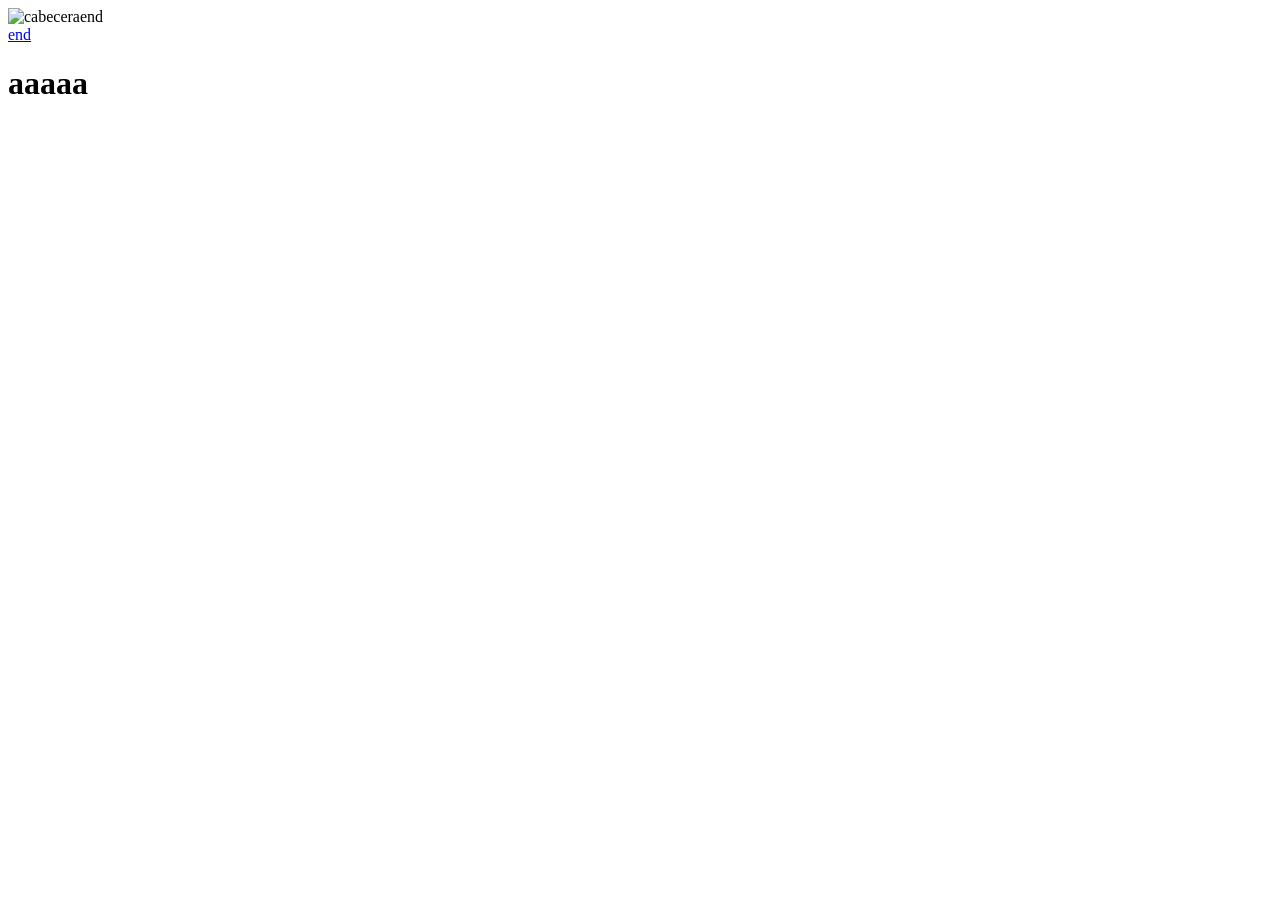
==== index.html @ 9a9eb109 "Create index.html" ====
<html>
	<head>
		<title>Haraganoticias: Las más confiables y veridicas</title>
		<link rel=stylesheet href=styles.css>
	</head>
<body>
	<div class=header>
		<img src=cabeceraHQ.gif alt=cabecera>end</a>
	</div>
	<div class=barra>
		<a href=index.html>end</a>
	</div>
	<h1>aaaaa</h1>
</body>
</html>
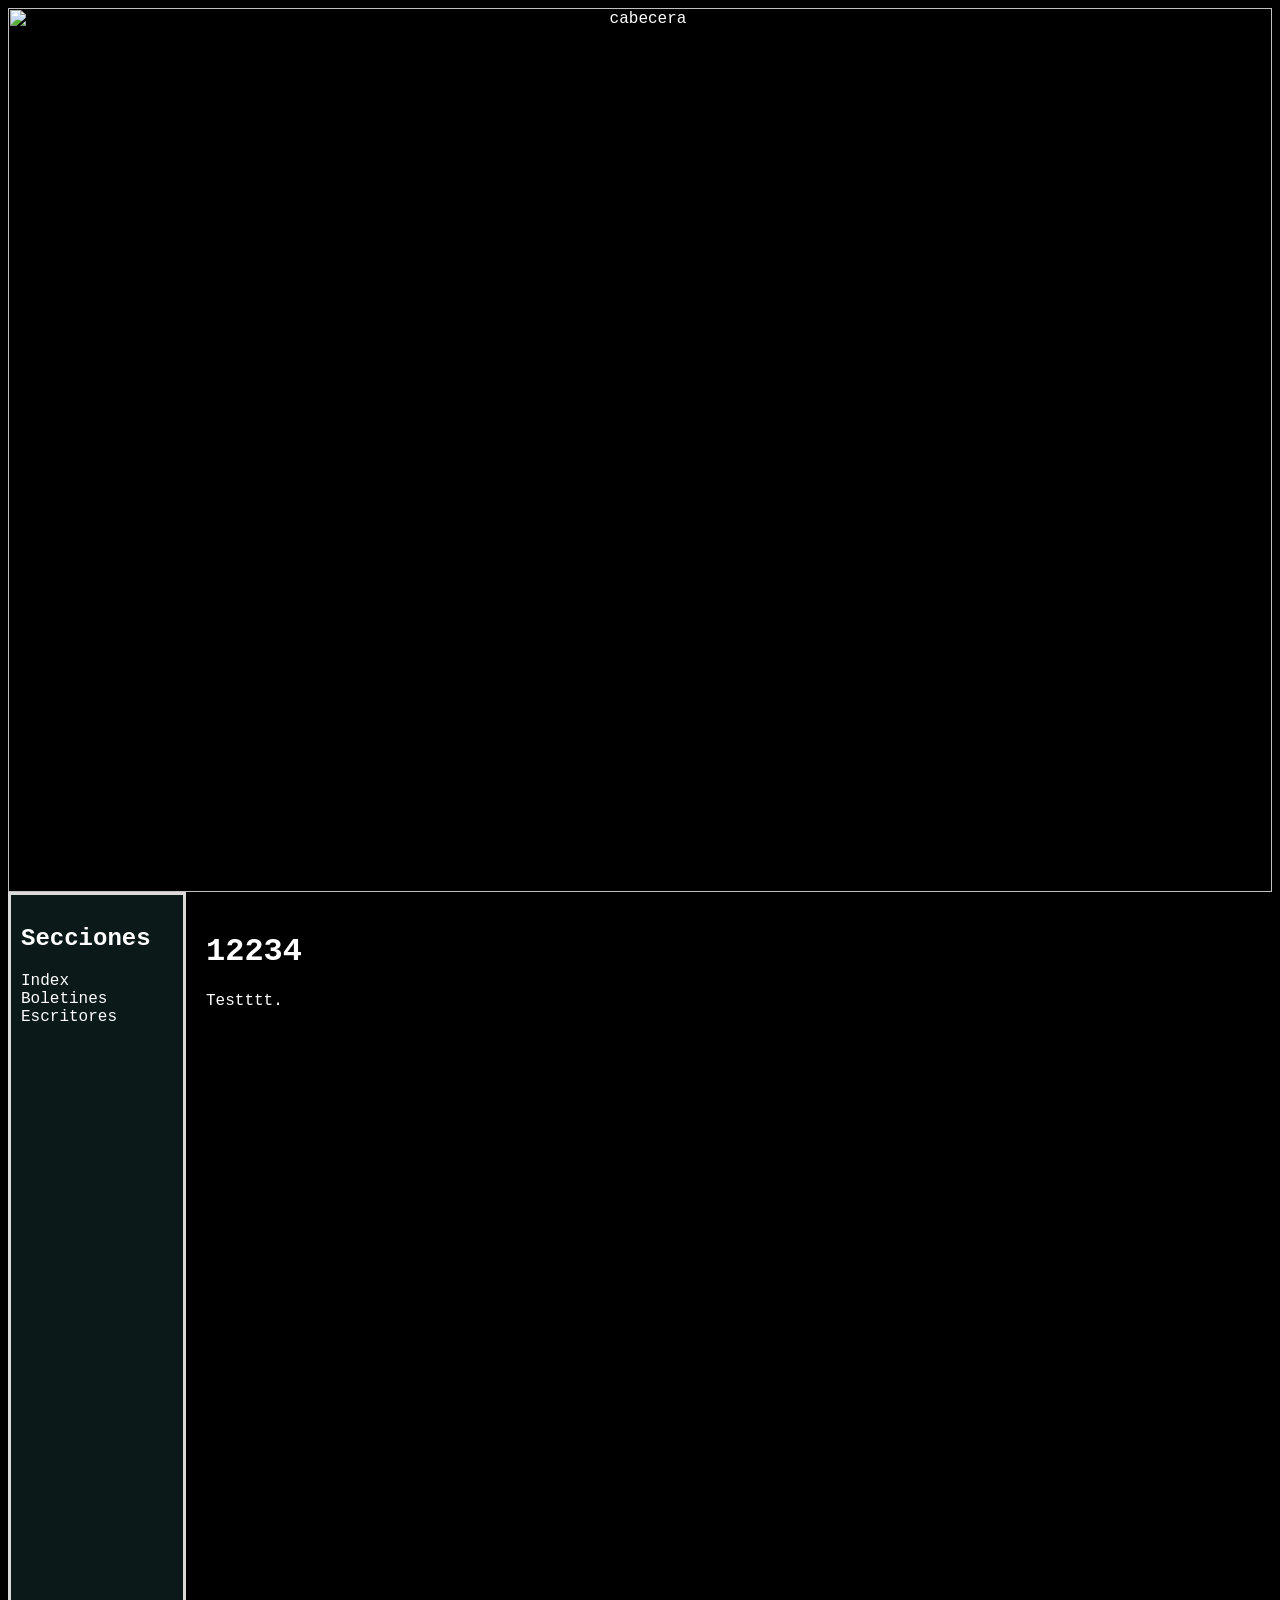
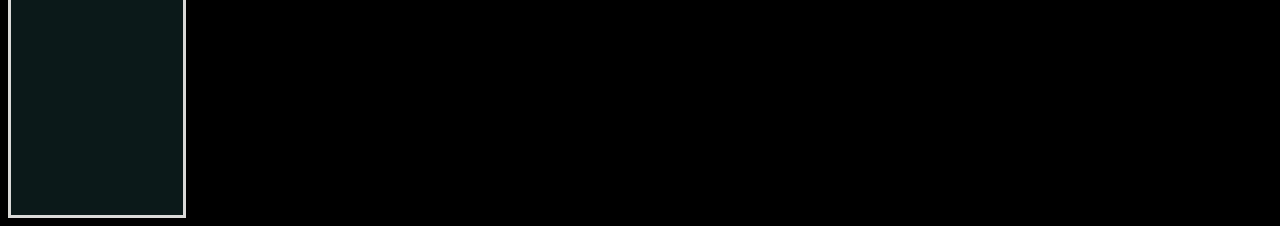
==== commit e3898b9d: "Update index.html" ====
--- a/index.html
+++ b/index.html
@@ -5,11 +5,20 @@
 	</head>
 <body>
 	<div class=header>
-		<img src=cabeceraHQ.gif alt=cabecera>end</a>
+		<img src="https://raw.githubusercontent.com/Haragan2006/haragan2006.github.io/refs/heads/main/assets/cabeceraHQ.gif" alt=cabecera>
 	</div>
-	<div class=barra>
-		<a href=index.html>end</a>
+
+	<div class=main>
+		<div class=barra>
+			<h2>Secciones</h2>
+			<a href=index.html>Index</a>
+			<a href=boletines.html>Boletines</a>
+			<a href=escritores.html>Escritores</a>
+		</div>
+		<div class="content">
+			<h1>12234</h1>
+			<p>Testttt.</p>
+		</div>
 	</div>
-	<h1>aaaaa</h1>
 </body>
 </html>
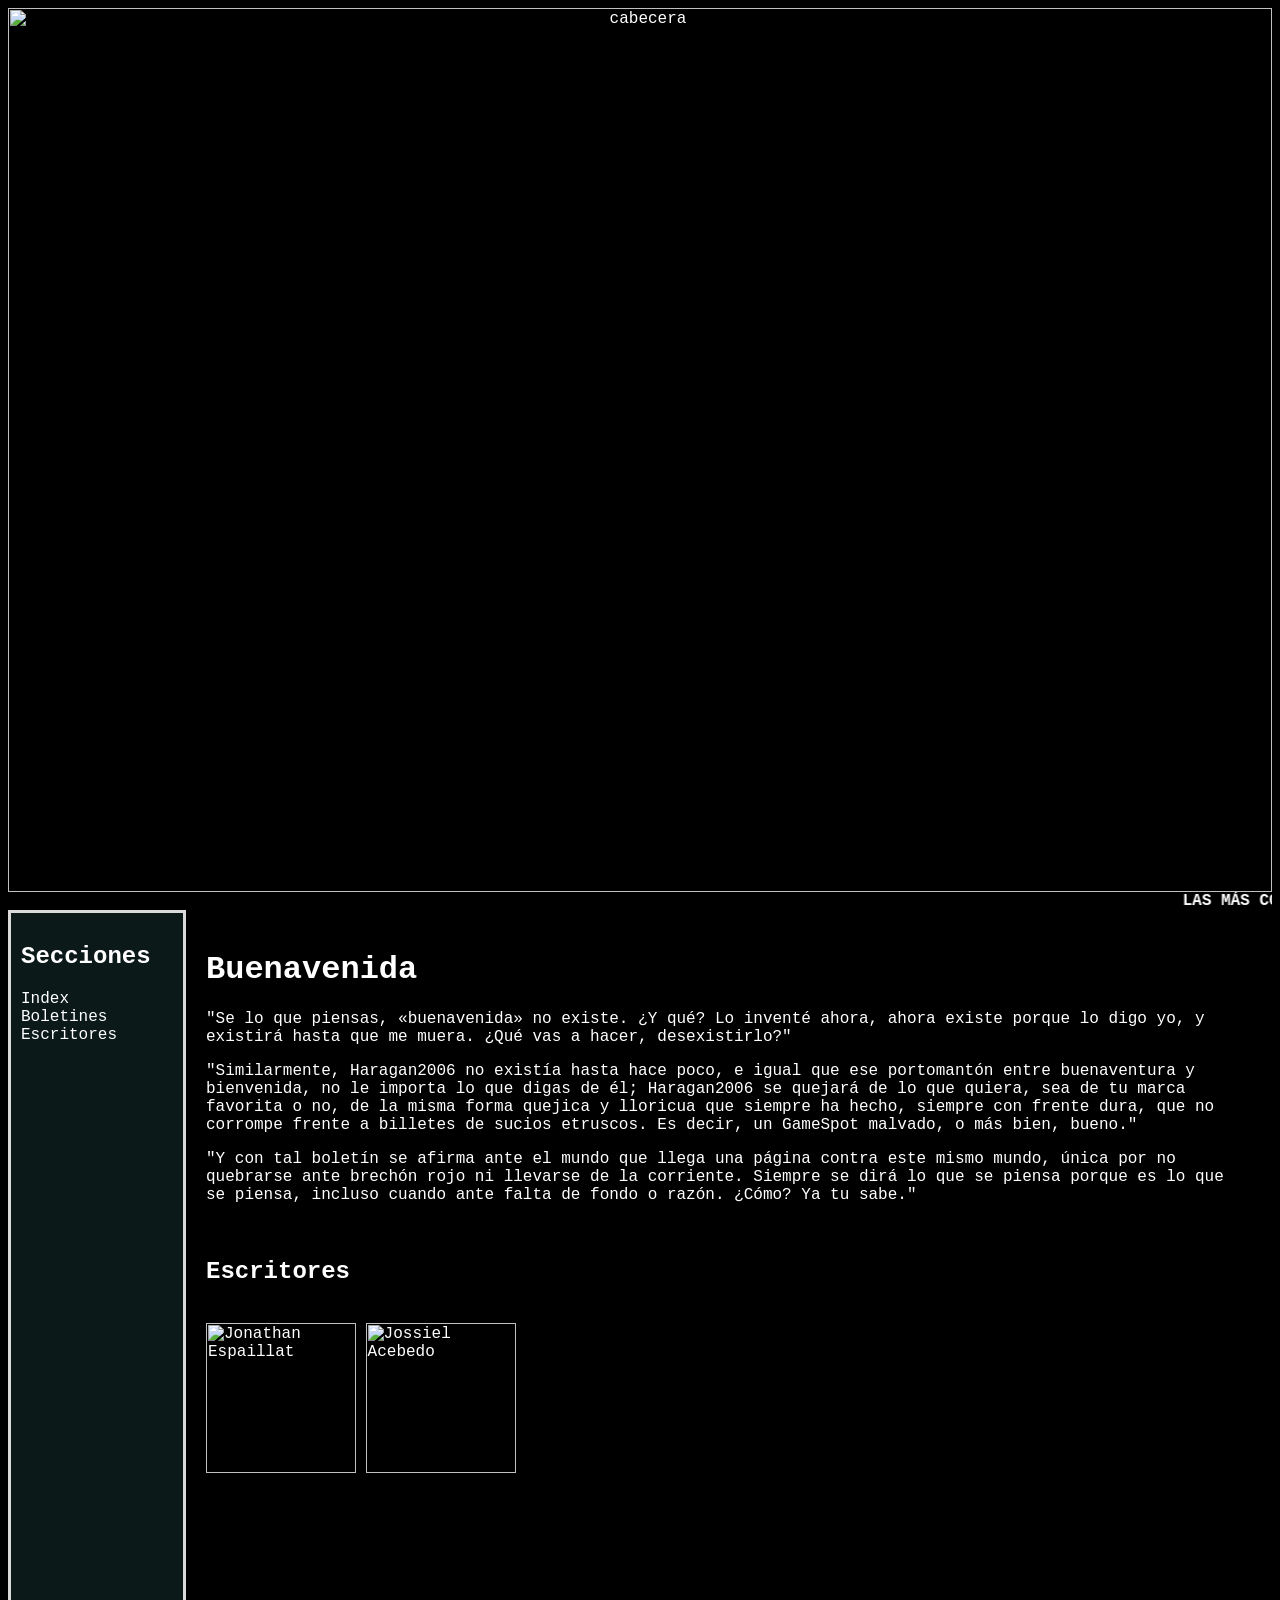
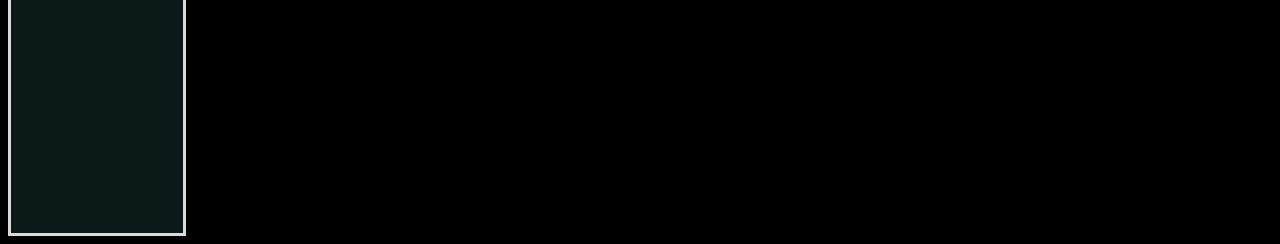
==== commit 4f37fdaa: "Update index.html" ====
--- a/index.html
+++ b/index.html
@@ -1,11 +1,12 @@
 <html>
 	<head>
-		<title>Haraganoticias: Las más confiables y veridicas</title>
+		<title>Haragan2006: Las más confiables y veridicas</title>
 		<link rel=stylesheet href=styles.css>
 	</head>
 <body>
 	<div class=header>
 		<img src="https://raw.githubusercontent.com/Haragan2006/haragan2006.github.io/refs/heads/main/assets/cabeceraHQ.gif" alt=cabecera>
+		<marquee><b>LAS MÁS CONFIABLES, LAS MÁS VERIFICAS</b></marquee>
 	</div>
 
 	<div class=main>
@@ -16,8 +17,19 @@
 			<a href=escritores.html>Escritores</a>
 		</div>
 		<div class="content">
-			<h1>12234</h1>
-			<p>Testttt.</p>
+			<div>
+				<h1>Buenavenida</h1>
+				<p>"Se lo que piensas, «buenavenida» no existe. ¿Y qué? Lo inventé ahora, ahora existe porque lo digo yo, y existirá hasta que me muera. ¿Qué vas a hacer, desexistirlo?"</p>
+				<p>"Similarmente, Haragan2006 no existía hasta hace poco, e igual que ese portomantón entre buenaventura y bienvenida, no le importa lo que digas de él; Haragan2006 se quejará de lo que quiera, sea de tu marca favorita o no, de la misma forma quejica y lloricua que siempre ha hecho, siempre con frente dura, que no corrompe frente a billetes de sucios etruscos. Es decir, un GameSpot malvado, o más bien, bueno."</p>
+				<p>"Y con tal boletín se afirma ante el mundo que llega una página contra este mismo mundo, única por no quebrarse ante brechón rojo ni llevarse de la corriente. Siempre se dirá lo que se piensa porque es lo que se piensa, incluso cuando ante falta de fondo o razón. ¿Cómo? Ya tu sabe."</p>
+			</div>
+			<br>
+			<div class=writers>
+				<h2>Escritores</h2>
+				<br>
+				<img src="https://raw.githubusercontent.com/Haragan2006/haragan2006.github.io/refs/heads/main/assets/jonathan.gif" alt="Jonathan Espaillat" style="width:150px;height:auto;">
+				<img src="https://raw.githubusercontent.com/Haragan2006/haragan2006.github.io/refs/heads/main/assets/jossiel.gif" alt="Jossiel Acebedo" style="width:150px;height:auto;">
+			</div>
 		</div>
 	</div>
 </body>
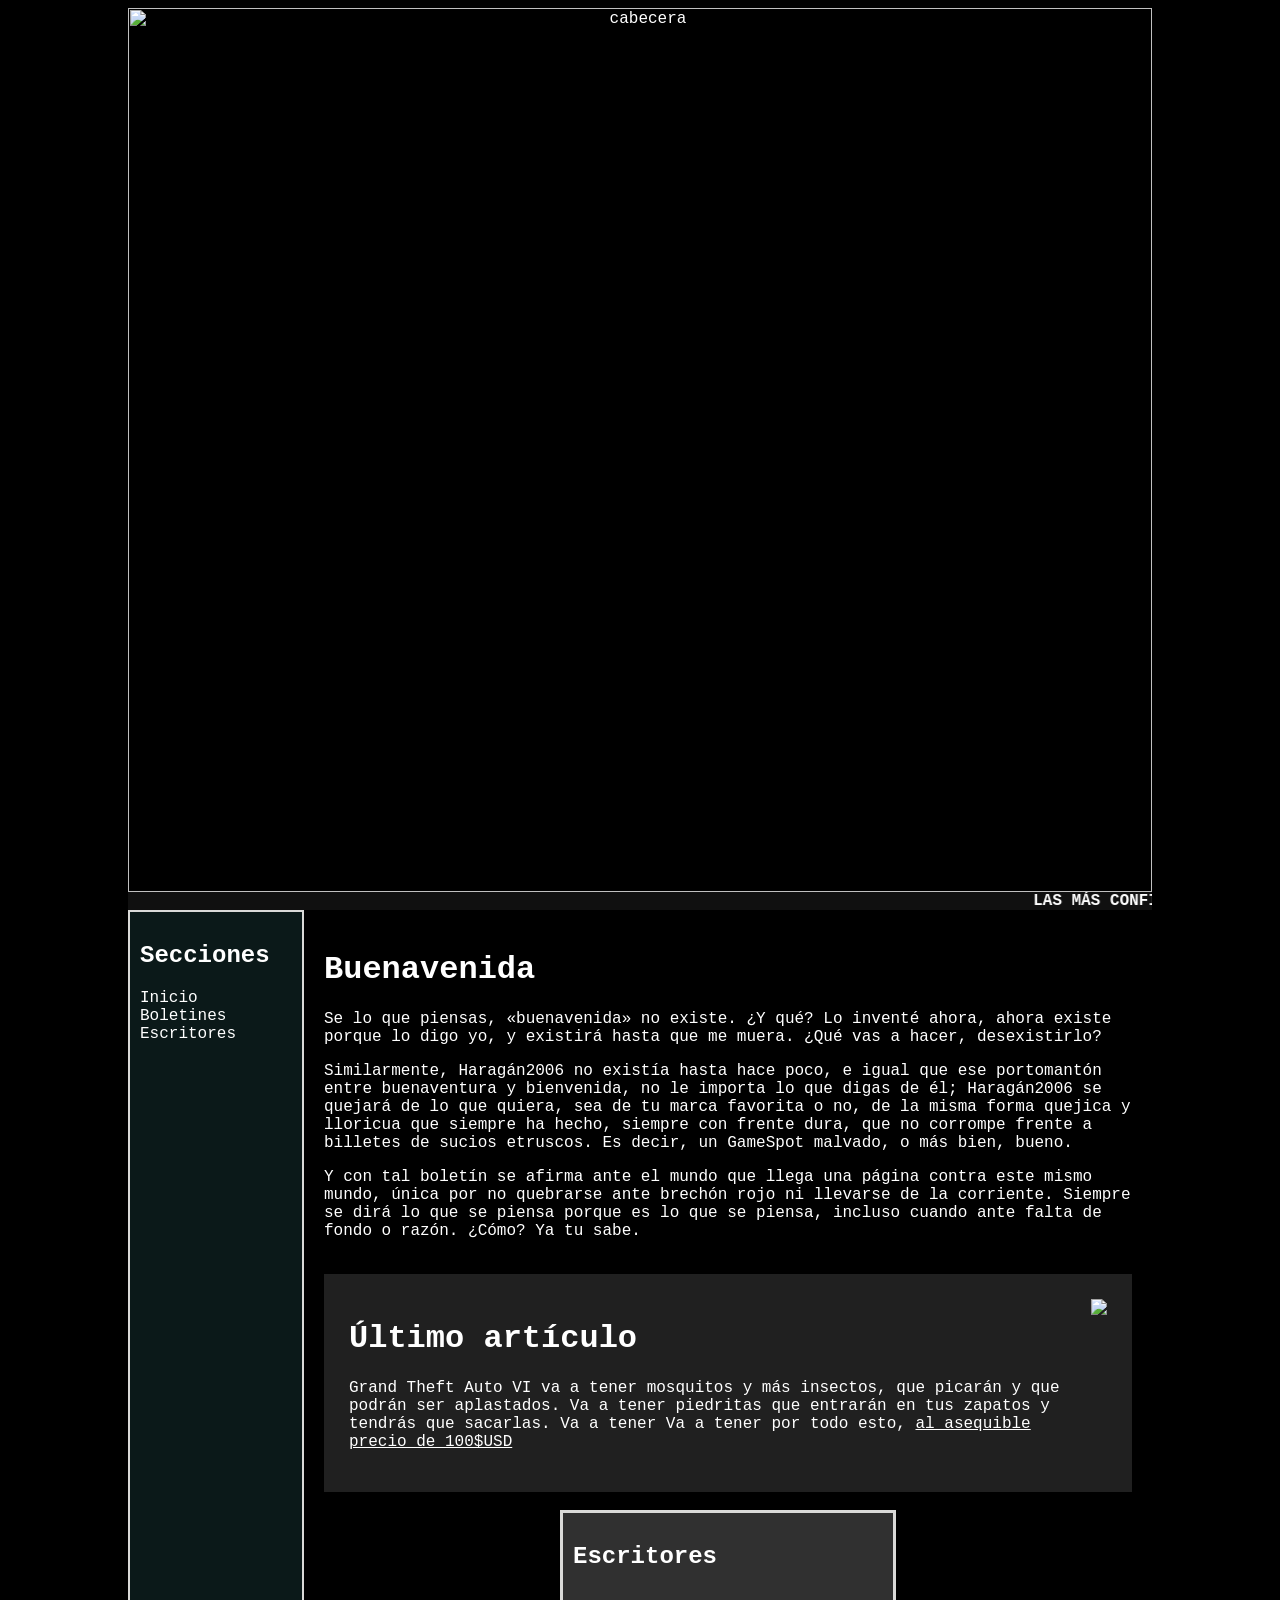
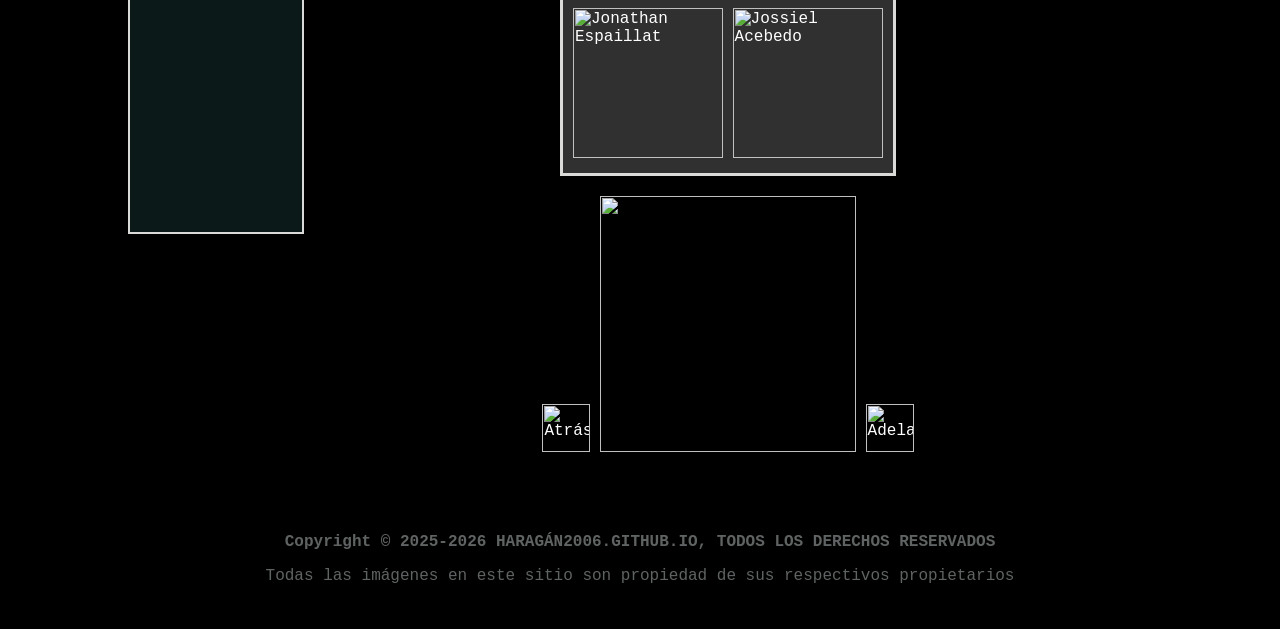
==== commit 6a6cffd2: "Add files via upload" ====
--- a/index.html
+++ b/index.html
@@ -1,36 +1,61 @@
-<html>
-	<head>
-		<title>Haragan2006: Las más confiables y veridicas</title>
-		<link rel=stylesheet href=styles.css>
-	</head>
-<body>
-	<div class=header>
-		<img src="https://raw.githubusercontent.com/Haragan2006/haragan2006.github.io/refs/heads/main/assets/cabeceraHQ.gif" alt=cabecera>
-		<marquee><b>LAS MÁS CONFIABLES, LAS MÁS VERIFICAS</b></marquee>
-	</div>
-
-	<div class=main>
-		<div class=barra>
-			<h2>Secciones</h2>
-			<a href=index.html>Index</a>
-			<a href=boletines.html>Boletines</a>
-			<a href=escritores.html>Escritores</a>
-		</div>
-		<div class="content">
-			<div>
-				<h1>Buenavenida</h1>
-				<p>"Se lo que piensas, «buenavenida» no existe. ¿Y qué? Lo inventé ahora, ahora existe porque lo digo yo, y existirá hasta que me muera. ¿Qué vas a hacer, desexistirlo?"</p>
-				<p>"Similarmente, Haragan2006 no existía hasta hace poco, e igual que ese portomantón entre buenaventura y bienvenida, no le importa lo que digas de él; Haragan2006 se quejará de lo que quiera, sea de tu marca favorita o no, de la misma forma quejica y lloricua que siempre ha hecho, siempre con frente dura, que no corrompe frente a billetes de sucios etruscos. Es decir, un GameSpot malvado, o más bien, bueno."</p>
-				<p>"Y con tal boletín se afirma ante el mundo que llega una página contra este mismo mundo, única por no quebrarse ante brechón rojo ni llevarse de la corriente. Siempre se dirá lo que se piensa porque es lo que se piensa, incluso cuando ante falta de fondo o razón. ¿Cómo? Ya tu sabe."</p>
-			</div>
-			<br>
-			<div class=writers>
-				<h2>Escritores</h2>
-				<br>
-				<img src="https://raw.githubusercontent.com/Haragan2006/haragan2006.github.io/refs/heads/main/assets/jonathan.gif" alt="Jonathan Espaillat" style="width:150px;height:auto;">
-				<img src="https://raw.githubusercontent.com/Haragan2006/haragan2006.github.io/refs/heads/main/assets/jossiel.gif" alt="Jossiel Acebedo" style="width:150px;height:auto;">
-			</div>
-		</div>
-	</div>
-</body>
-</html>
+<html>
+	<head>
+		<title>Haragán2006: Las más confiables y veridicas</title>
+		<link rel=stylesheet href=styles.css>
+	</head>
+<body>
+<div class=admindiv>
+	<div class=header>
+		<img src="https://raw.githubusercontent.com/Haragan2006/haragan2006.github.io/refs/heads/main/assets/cabeceraHQ.gif" alt=cabecera>
+		<marquee><b>LAS MÁS CONFIABLES, LAS MÁS VERIFICAS</b></marquee>
+	</div>
+
+	<div class=main>
+		<div class=barra>
+			<h2>Secciones</h2>
+			<a href=index.html>Inicio</a>
+			<a href=boletines.html>Boletines</a>
+			<a href=escritores.html>Escritores</a>
+		</div>
+		<div class="content">
+			<div>
+				<h1>Buenavenida</h1>
+				<p>Se lo que piensas, «buenavenida» no existe. ¿Y qué? Lo inventé ahora, ahora existe porque lo digo yo, y existirá hasta que me muera. ¿Qué vas a hacer, desexistirlo?</p>
+				<p>Similarmente, Haragán2006 no existía hasta hace poco, e igual que ese portomantón entre buenaventura y bienvenida, no le importa lo que digas de él; Haragán2006 se quejará de lo que quiera, sea de tu marca favorita o no, de la misma forma quejica y lloricua que siempre ha hecho, siempre con frente dura, que no corrompe frente a billetes de sucios etruscos. Es decir, un GameSpot malvado, o más bien, bueno.</p>
+				<p>Y con tal boletín se afirma ante el mundo que llega una página contra este mismo mundo, única por no quebrarse ante brechón rojo ni llevarse de la corriente. Siempre se dirá lo que se piensa porque es lo que se piensa, incluso cuando ante falta de fondo o razón. ¿Cómo? Ya tu sabe.</p>
+			</div>
+			<br>
+			<div class="ultimo">
+				<div>
+					<h1>Último artículo</h1>
+					<p>Grand Theft Auto VI va a tener mosquitos y más insectos, que picarán y que podrán ser aplastados. Va a tener piedritas que entrarán en tus zapatos y tendrás que sacarlas. Va a tener Va a tener por todo esto, <a href=art1.html>al asequible precio de 100$USD</a></p>
+				</div>
+				<div>
+					<img src="https://raw.githubusercontent.com/Haragan2006/haragan2006.github.io/refs/heads/main/assets/ext/gta6.gif">
+				</div>
+			</div>
+			<br>
+			<div class=writers>
+				<h2>Escritores</h2>
+				<br>
+				<img src="https://raw.githubusercontent.com/Haragan2006/haragan2006.github.io/refs/heads/main/assets/jonathan.gif" alt="Jonathan Espaillat" style="width:150px;height:auto;">
+				<img src="https://raw.githubusercontent.com/Haragan2006/haragan2006.github.io/refs/heads/main/assets/jossiel.gif" alt="Jossiel Acebedo" style="width:150px;height:auto;">
+			</div>
+			<div class="arrows">
+				<a href=index.html>
+					<img class="sinarrow" alt="Atrás" src="https://raw.githubusercontent.com/Haragan2006/haragan2006.github.io/refs/heads/main/assets/720blank.jpg">
+				</a>
+				<img class="sin2arrow" src="https://raw.githubusercontent.com/Haragan2006/haragan2006.github.io/refs/heads/main/assets/720blank.jpg">
+				<a href=art1.html>
+					<img class="sinarrow" alt="Adelante"  src="https://raw.githubusercontent.com/Haragan2006/haragan2006.github.io/refs/heads/main/assets/arrolh.gif">
+				</a>
+			</div>
+		</div>
+	</div>
+	<div class="copyright">
+		<p><b>Copyright © 2025-2026 HARAGÁN2006.GITHUB.IO, TODOS LOS DERECHOS RESERVADOS</b></p>
+		<p>Todas las imágenes en este sitio son propiedad de sus respectivos propietarios</p>
+	</div>
+</div>
+</body>
+</html>
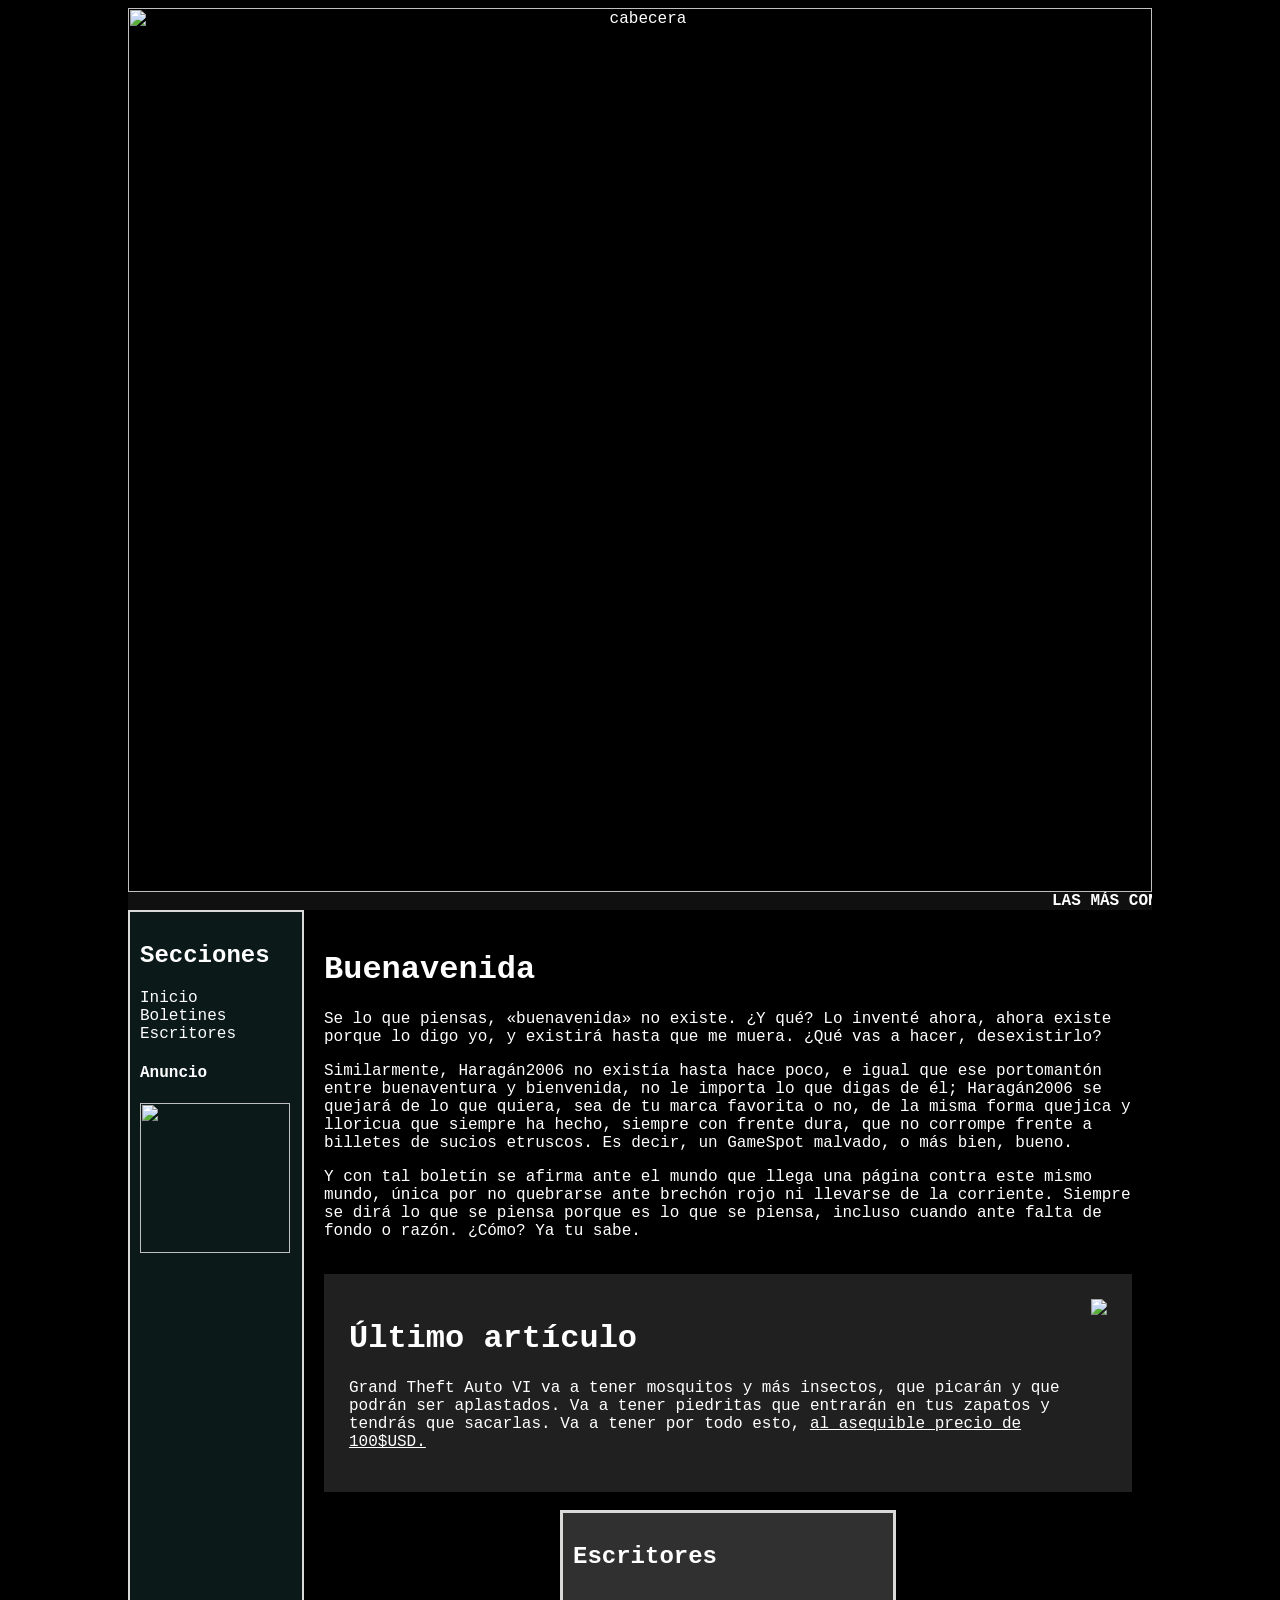
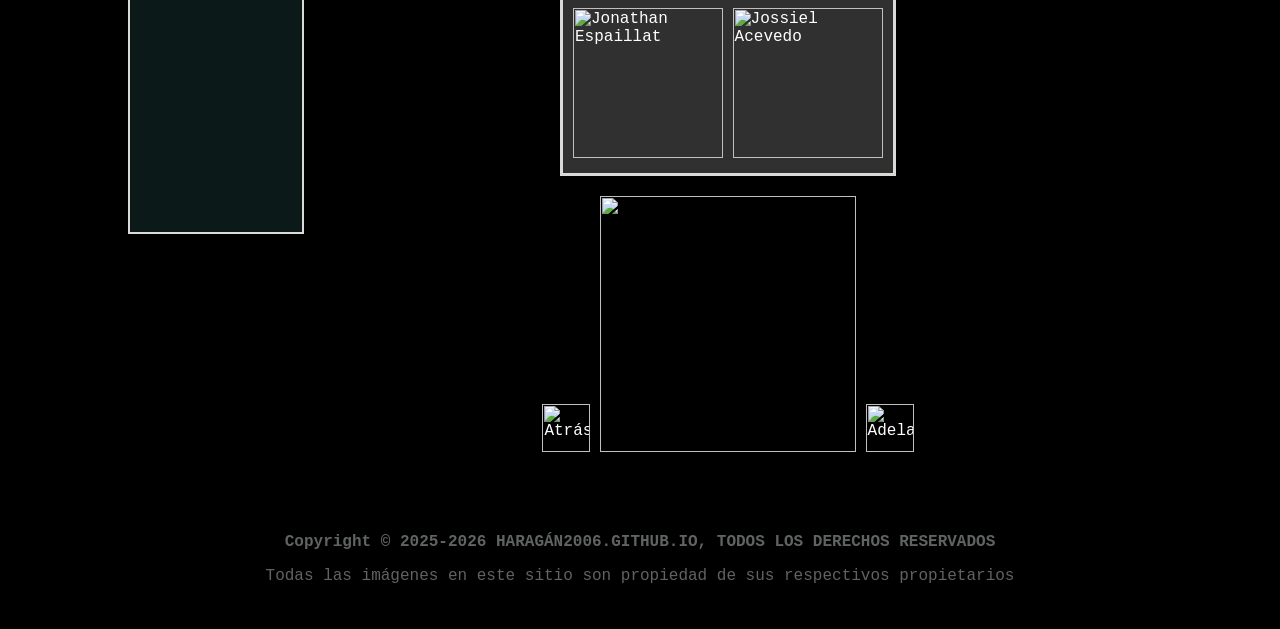
==== commit c0890ad9: "Add files via upload" ====
--- a/index.html
+++ b/index.html
@@ -16,6 +16,10 @@
 			<a href=index.html>Inicio</a>
 			<a href=boletines.html>Boletines</a>
 			<a href=escritores.html>Escritores</a>
+			<div>
+				<h4>Anuncio</h4>
+				<a href="http://www.realhistoryww.com"><img src="https://raw.githubusercontent.com/Haragan2006/haragan2006.github.io/refs/heads/main/assets/ext/ad.gif" width=150px></a>
+			</div>
 		</div>
 		<div class="content">
 			<div>
@@ -28,7 +32,7 @@
 			<div class="ultimo">
 				<div>
 					<h1>Último artículo</h1>
-					<p>Grand Theft Auto VI va a tener mosquitos y más insectos, que picarán y que podrán ser aplastados. Va a tener piedritas que entrarán en tus zapatos y tendrás que sacarlas. Va a tener Va a tener por todo esto, <a href=art1.html>al asequible precio de 100$USD</a></p>
+					<p>Grand Theft Auto VI va a tener mosquitos y más insectos, que picarán y que podrán ser aplastados. Va a tener piedritas que entrarán en tus zapatos y tendrás que sacarlas. Va a tener por todo esto, <a href=art1.html>al asequible precio de 100$USD.</a></p>
 				</div>
 				<div>
 					<img src="https://raw.githubusercontent.com/Haragan2006/haragan2006.github.io/refs/heads/main/assets/ext/gta6.gif">
@@ -39,7 +43,7 @@
 				<h2>Escritores</h2>
 				<br>
 				<img src="https://raw.githubusercontent.com/Haragan2006/haragan2006.github.io/refs/heads/main/assets/jonathan.gif" alt="Jonathan Espaillat" style="width:150px;height:auto;">
-				<img src="https://raw.githubusercontent.com/Haragan2006/haragan2006.github.io/refs/heads/main/assets/jossiel.gif" alt="Jossiel Acebedo" style="width:150px;height:auto;">
+				<img src="https://raw.githubusercontent.com/Haragan2006/haragan2006.github.io/refs/heads/main/assets/jossiel.gif" alt="Jossiel Acevedo" style="width:150px;height:auto;">
 			</div>
 			<div class="arrows">
 				<a href=index.html>
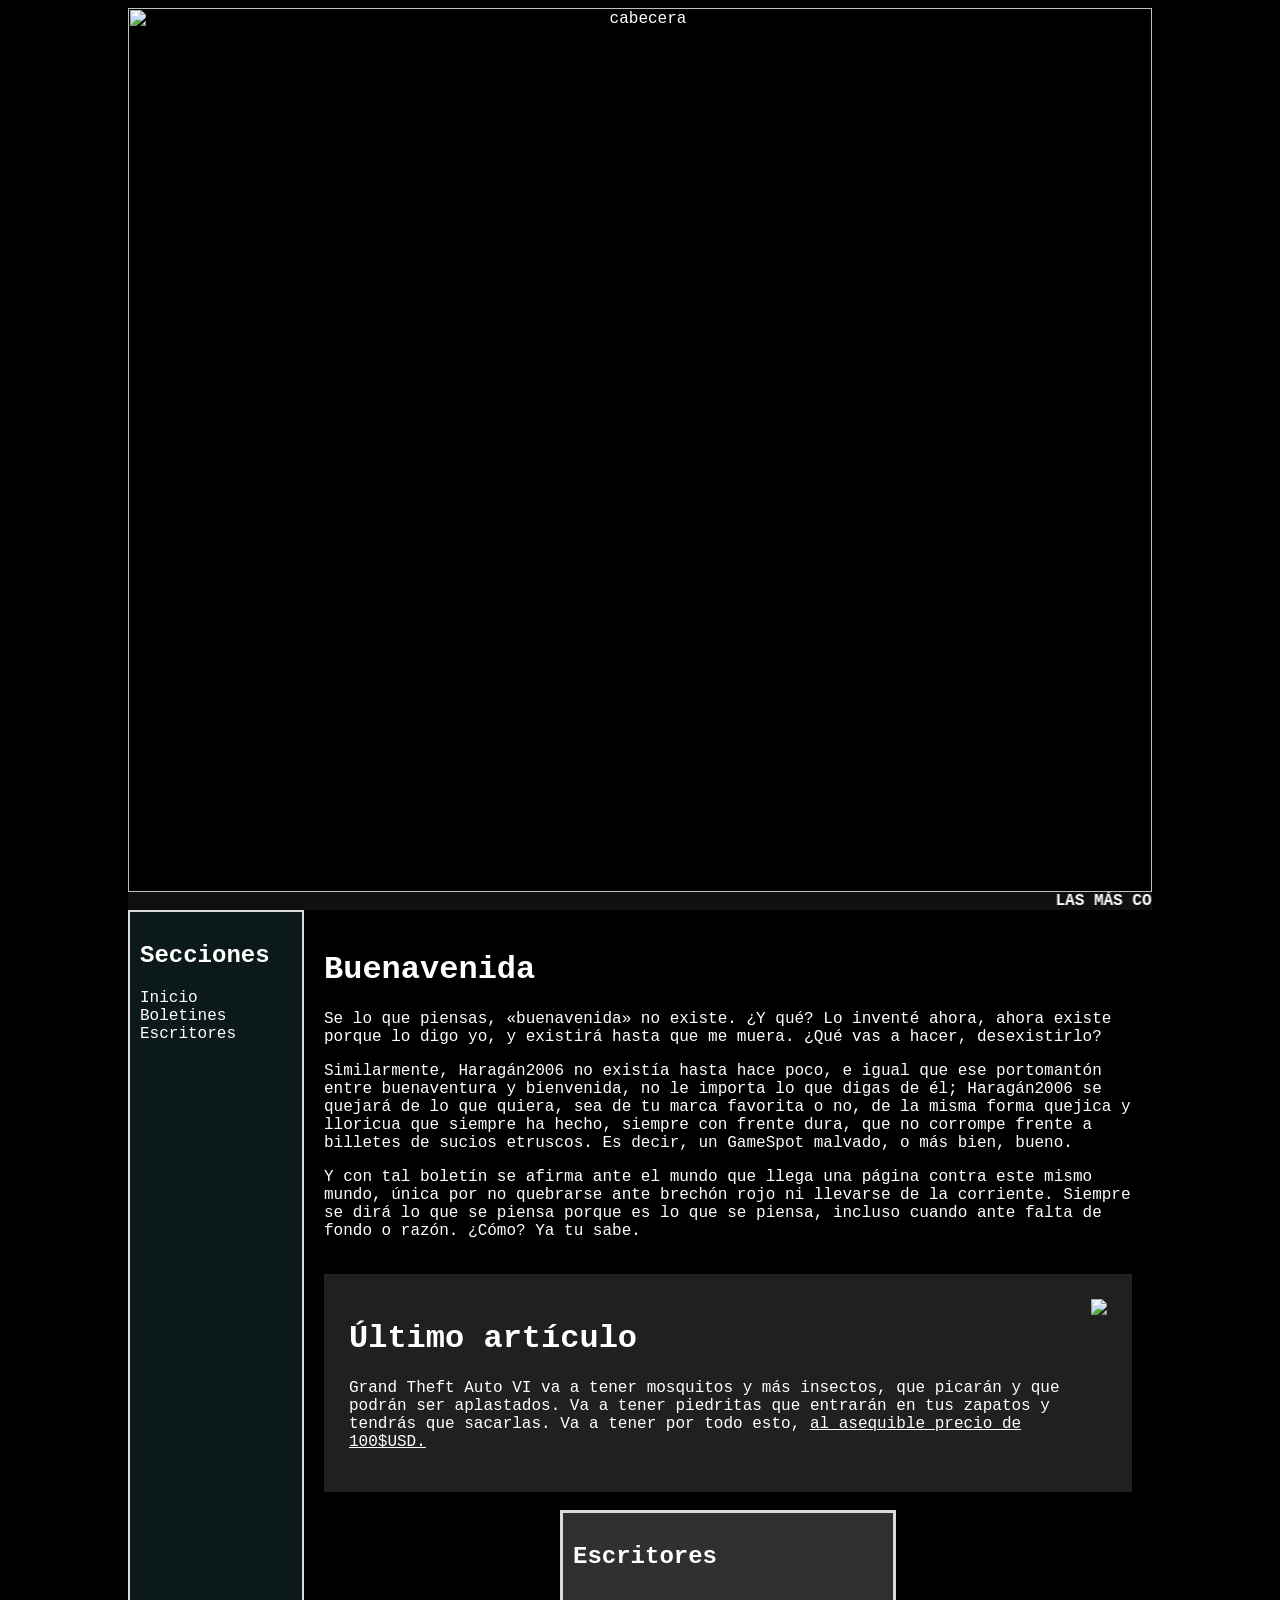
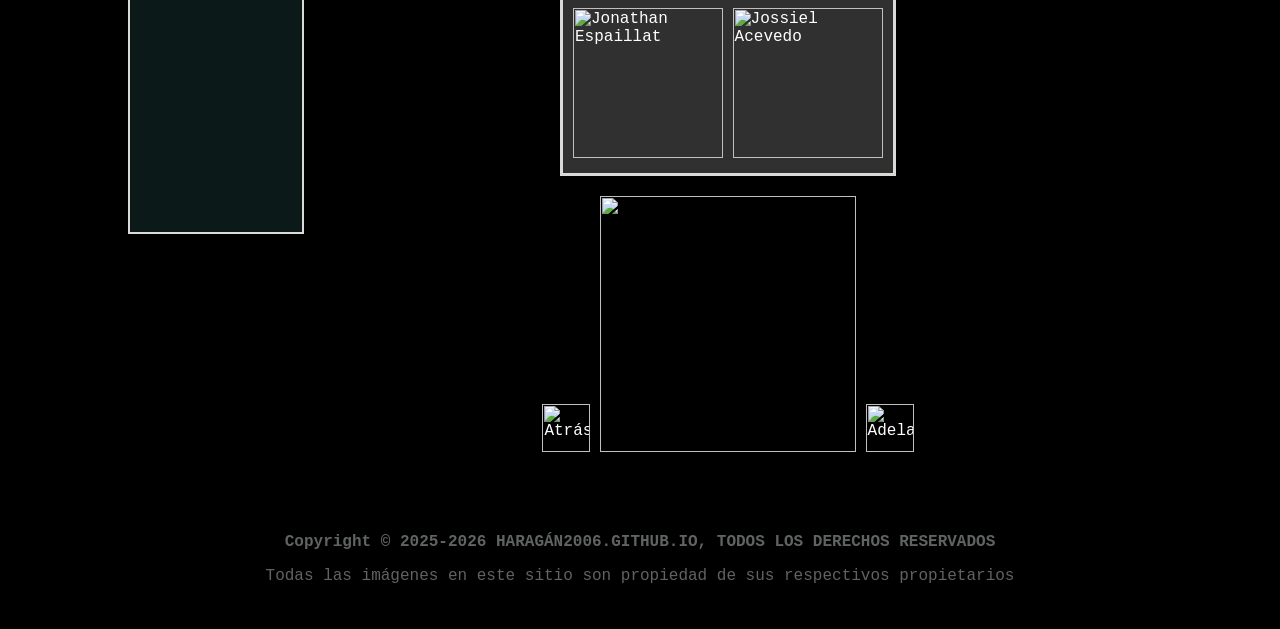
==== commit 588c34c2: "Update index.html" ====
--- a/index.html
+++ b/index.html
@@ -16,10 +16,6 @@
 			<a href=index.html>Inicio</a>
 			<a href=boletines.html>Boletines</a>
 			<a href=escritores.html>Escritores</a>
-			<div>
-				<h4>Anuncio</h4>
-				<a href="http://www.realhistoryww.com"><img src="https://raw.githubusercontent.com/Haragan2006/haragan2006.github.io/refs/heads/main/assets/ext/ad.gif" width=150px></a>
-			</div>
 		</div>
 		<div class="content">
 			<div>
@@ -62,4 +58,4 @@
 	</div>
 </div>
 </body>
-</html>+</html>
